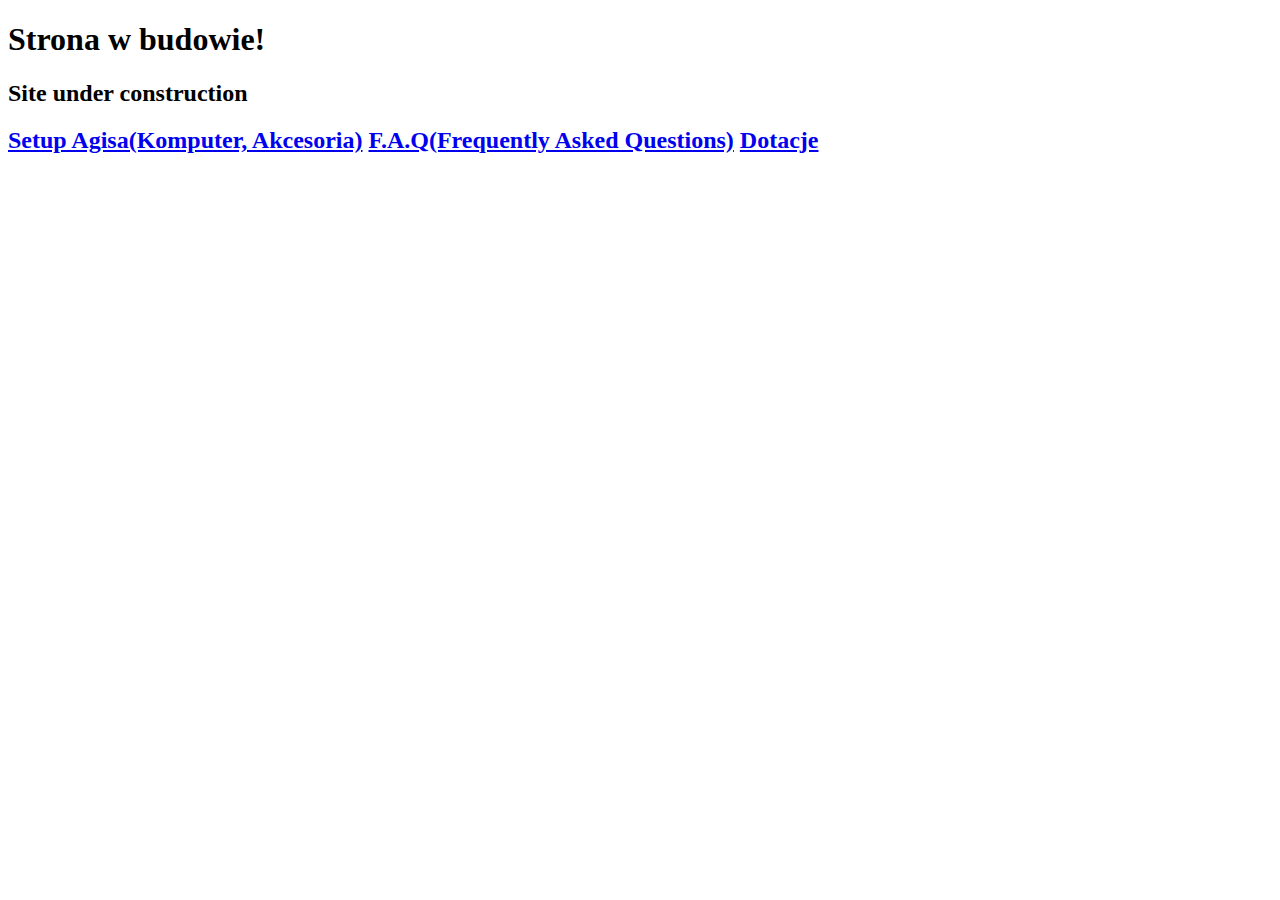
==== index.html @ 9f5d6464 "Added Random Things" ====
<!DOCTYPE HTML>

<h1>Strona w budowie!</h1>
<h2>Site under construction<h2>


<a href="http://theagis.com/setup">Setup Agisa(Komputer, Akcesoria)</a>
<a href="http://theagis.com/faq">F.A.Q(Frequently Asked Questions)</a>
<a href="http://theagis.com/donate">Dotacje</a>
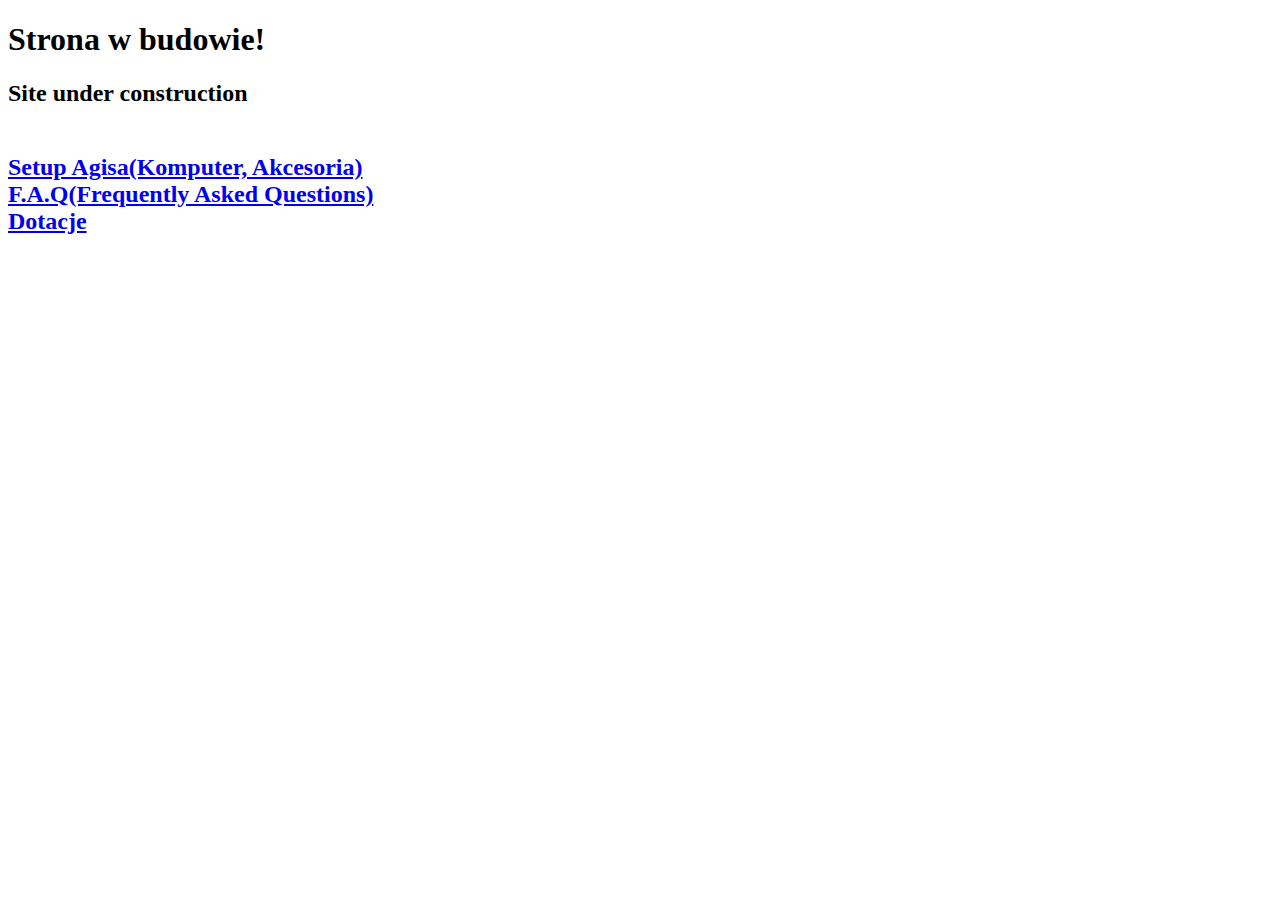
==== commit b08569ca: "testing dropdown button" ====
--- a/index.html
+++ b/index.html
@@ -3,7 +3,7 @@
 <h1>Strona w budowie!</h1>
 <h2>Site under construction<h2>
 
-
-<a href="http://theagis.com/setup">Setup Agisa(Komputer, Akcesoria)</a>
-<a href="http://theagis.com/faq">F.A.Q(Frequently Asked Questions)</a>
-<a href="http://theagis.com/donate">Dotacje</a>
+<br>
+<a href="http://theagis.com/setup">Setup Agisa(Komputer, Akcesoria)</a><br>
+<a href="http://theagis.com/faq">F.A.Q(Frequently Asked Questions)</a><br>
+<a href="http://theagis.com/donate">Dotacje</a><br>
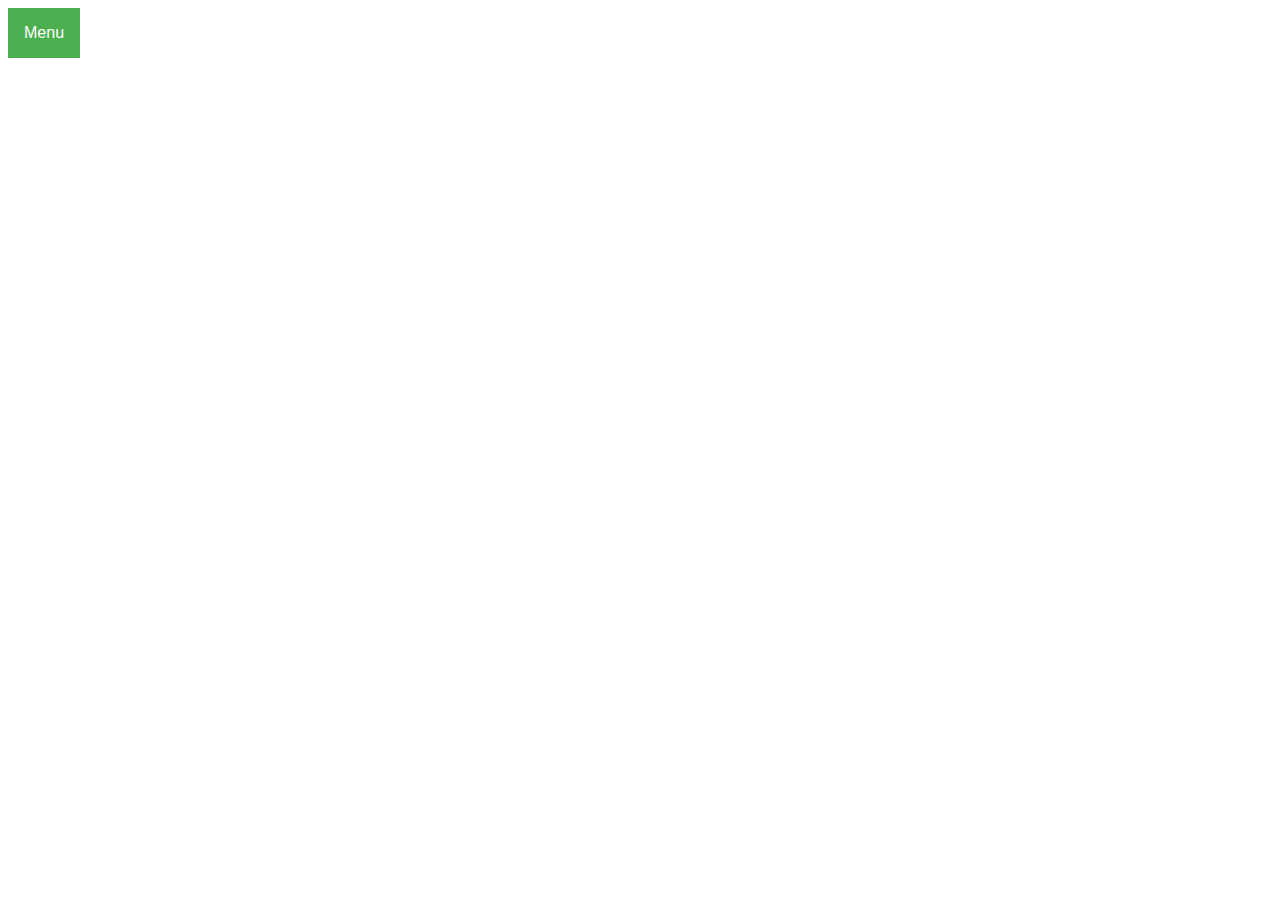
==== commit 523cf81d: "moved whole site to ssl" ====
--- a/index.html
+++ b/index.html
@@ -1,9 +1,61 @@
 <!DOCTYPE HTML>
 
-<h1>Strona w budowie!</h1>
-<h2>Site under construction<h2>
+<html>
+<head>
+<style>
+  .dropbtn {
+    background-color: #4CAF50;
+    color: white;
+    padding: 16px;
+    font-size: 16px;
+    border: none;
+    cursor: pointer;
+  }
 
-<br>
-<a href="http://theagis.com/setup">Setup Agisa(Komputer, Akcesoria)</a><br>
-<a href="http://theagis.com/faq">F.A.Q(Frequently Asked Questions)</a><br>
-<a href="http://theagis.com/donate">Dotacje</a><br>
+  .dropdown {
+    position: relative;
+    display: inline-block;
+  }
+  .dropdown-content {
+    display: none;
+    position: absolute;
+    background-color: #f9f9f9;
+    min-width: 16px;
+    box-shadow: 0px 8px 16px 0px rgba(0, 0, 0, 0.2)
+  }
+  .dropdown-content a {
+    color: black;
+    padding: 12px 16px;
+    text-decoration: none;
+    display: block;
+
+  }
+  .dropdown-content a:hover {
+    background-color: #f1f1f1;
+  }
+  .dropdown:hover .dropdown-content {
+    display: block;
+  }
+  .display:hover .dropbtn {
+    background-color: #3e8e41;
+  }
+
+</style>
+</head>
+
+
+<body>
+<div class="dropdown">
+  <button class="dropbtn">Menu</button>
+  <div class="dropdown-content">
+    <a href="https://theagis.com">Homepage</a>
+    <a href="https://theagis.com/faq">F.A.Q</a>
+    <a href="https://theagis.com/donate">Dotacje</a>
+  <h1>Strona w budowie!</h1>
+  <h2>Site under construction<h2>
+  <br>
+  <a href="https://theagis.com/setup">Setup Agisa(Komputer, Akcesoria)</a><br>
+  <a href="https://theagis.com/faq">F.A.Q(Frequently Asked Questions)</a><br>
+  <a href="https://theagis.com/donate">Dotacje</a><br>
+</body>
+</html>
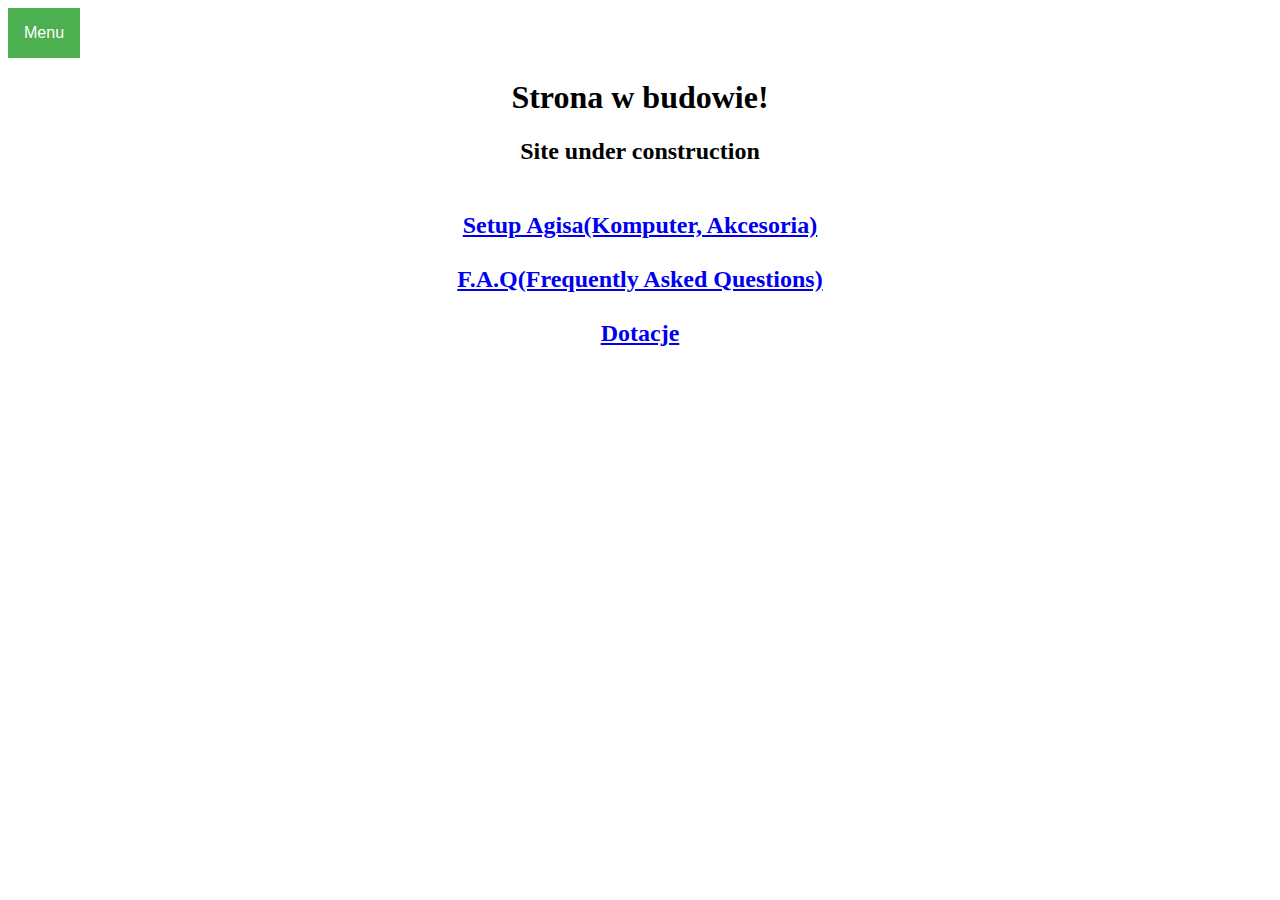
==== commit bba99ed4: "added dropdown button to all important sites" ====
--- a/index.html
+++ b/index.html
@@ -51,11 +51,13 @@
     <a href="https://theagis.com">Homepage</a>
     <a href="https://theagis.com/faq">F.A.Q</a>
     <a href="https://theagis.com/donate">Dotacje</a>
-  <h1>Strona w budowie!</h1>
-  <h2>Site under construction<h2>
+  </div>
+</div>
+  <center><h1>Strona w budowie!</center></h1>
+  <center><h2>Site under construction</center><h2>
   <br>
-  <a href="https://theagis.com/setup">Setup Agisa(Komputer, Akcesoria)</a><br>
-  <a href="https://theagis.com/faq">F.A.Q(Frequently Asked Questions)</a><br>
-  <a href="https://theagis.com/donate">Dotacje</a><br>
+  <center><a href="https://theagis.com/setup">Setup Agisa(Komputer, Akcesoria)</center></a><br>
+  <center><a href="https://theagis.com/faq">F.A.Q(Frequently Asked Questions)</center></a><br>
+  <center><a href="https://theagis.com/donate">Dotacje</center></a><br>
 </body>
 </html>
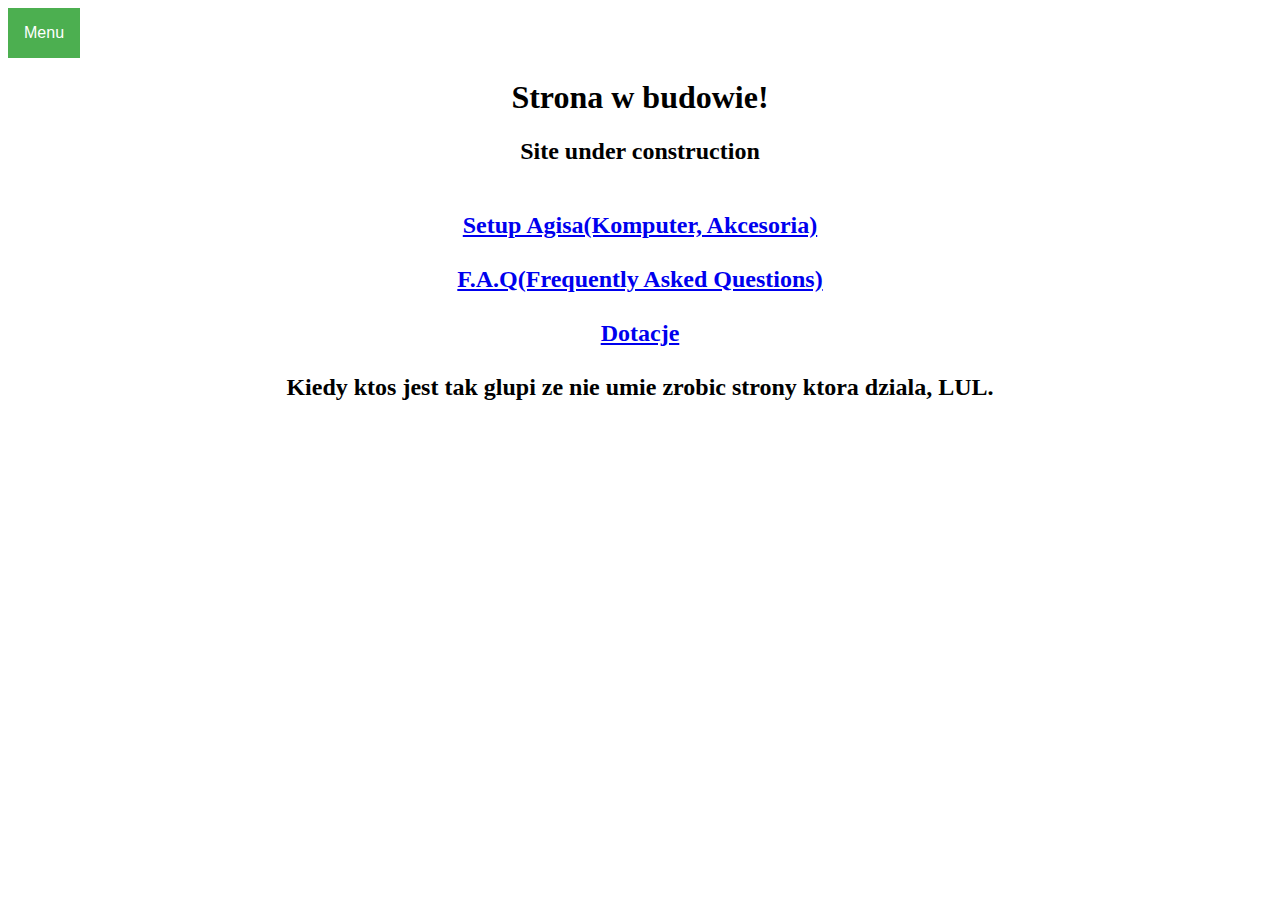
==== commit 496e6ff1: "added random things" ====
--- a/index.html
+++ b/index.html
@@ -2,6 +2,7 @@
 
 <html>
 <head>
+<link rel="Stylesheet" type="text/css" href="css/dropdown.css" />
 <style>
   .dropbtn {
     background-color: #4CAF50;
@@ -48,7 +49,7 @@
 <div class="dropdown">
   <button class="dropbtn">Menu</button>
   <div class="dropdown-content">
-    <a href="https://theagis.com">Homepage</a>
+    <a href="https://theagis.com/setup">Setup</a>
     <a href="https://theagis.com/faq">F.A.Q</a>
     <a href="https://theagis.com/donate">Dotacje</a>
   </div>
@@ -59,5 +60,10 @@
   <center><a href="https://theagis.com/setup">Setup Agisa(Komputer, Akcesoria)</center></a><br>
   <center><a href="https://theagis.com/faq">F.A.Q(Frequently Asked Questions)</center></a><br>
   <center><a href="https://theagis.com/donate">Dotacje</center></a><br>
+
+<footer>
+  <center>Kiedy ktos jest tak glupi ze nie umie zrobic strony ktora dziala, LUL.</center>
+</footer>
+
 </body>
 </html>
--- a/css/dropdown.css
+++ b/css/dropdown.css
@@ -0,0 +1,11 @@
+
+
+.dropdown {
+      width: 100
+}
+.dropbtn {
+      width: 100
+}
+.dropdown-content {
+      width: 100
+}
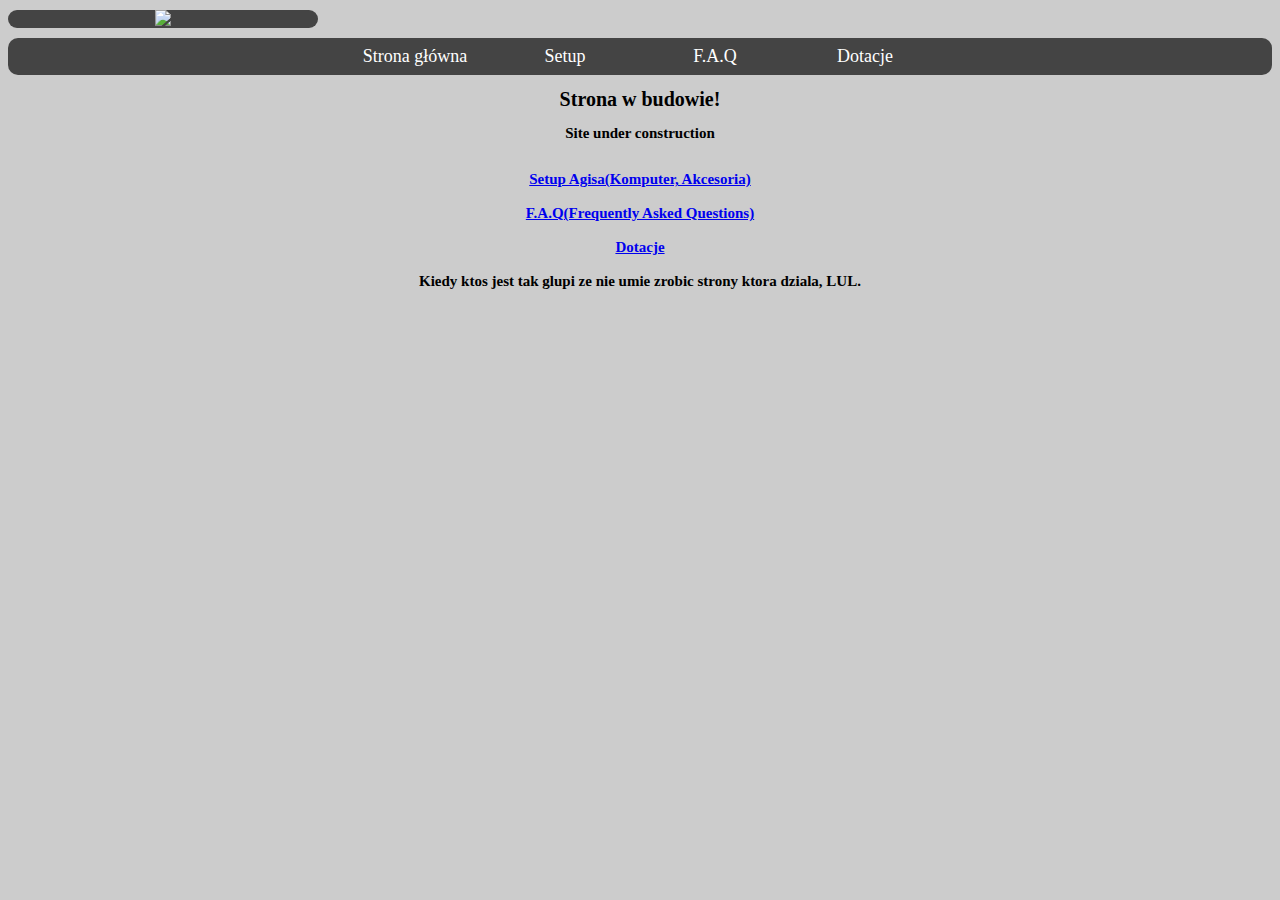
==== commit 91a0d1df: "Try this weed m8" ====
--- a/index.html
+++ b/index.html
@@ -1,59 +1,64 @@
 <!DOCTYPE HTML>
+<html lang="pl">
+<html>
+	<head>
 
-<html>
-<head>
-<link rel="Stylesheet" type="text/css" href="css/dropdown.css" />
-<style>
-  .dropbtn {
-    background-color: #4CAF50;
-    color: white;
-    padding: 16px;
-    font-size: 16px;
-    border: none;
-    cursor: pointer;
-  }
+	<title>TheAgis</title>
+	<meta charset="utf-8" />
 
-  .dropdown {
-    position: relative;
-    display: inline-block;
-  }
-  .dropdown-content {
-    display: none;
-    position: absolute;
-    background-color: #f9f9f9;
-    min-width: 16px;
-    box-shadow: 0px 8px 16px 0px rgba(0, 0, 0, 0.2)
-  }
-  .dropdown-content a {
-    color: black;
-    padding: 12px 16px;
-    text-decoration: none;
-    display: block;
+	<link rel="Stylesheet" type="text/css" href="css/dropdown.css" />
+	<link rel="Stylesheet" type="text/css" href="css/style.css" />
+	<link rel="Shortcut icon" href="https://theagis.com/img/icon.ico" />
 
-  }
-  .dropdown-content a:hover {
-    background-color: #f1f1f1;
-  }
-  .dropdown:hover .dropdown-content {
-    display: block;
-  }
-  .display:hover .dropbtn {
-    background-color: #3e8e41;
-  }
+	<script src="https://ajax.googleapis.com/ajax/libs/jquery/3.1.0/jquery.min.js"></script>
 
-</style>
-</head>
+	<script>
+
+	$(document).ready(function() {
+	   var stickyNavTop = $('.nav').offset().top;
+
+	   var stickyNav = function(){
+	   var scrollTop = $(window).scrollTop();
+
+	   if (scrollTop > stickyNavTop) { 
+	      $('.nav').addClass('sticky');
+	   } else {
+	      $('.nav').removeClass('sticky');
+	    }
+	   };
+
+	   stickyNav();
+
+	   $(window).scroll(function() {
+	      stickyNav();
+	   });
+	   });
+
+	</script>
+
+	</head>
 
 
 <body>
-<div class="dropdown">
-  <button class="dropbtn">Menu</button>
-  <div class="dropdown-content">
-    <a href="https://theagis.com/setup">Setup</a>
-    <a href="https://theagis.com/faq">F.A.Q</a>
-    <a href="https://theagis.com/donate">Dotacje</a>
-  </div>
+
+<div class="logo"><img style="width: 300px; height: auto;" src="https://www.theagis.com/img/logo.png"/></div>
+
+<div class="nav">
+	<ol>
+		<li><a href="#">Strona główna</a></li>
+		<!-- dropdown <li><a href="#">Menu</a>
+			<ul>
+				<li><a href="https://theagis.com/faq">FAQ</a></li>
+			</ul>
+		</li> -->
+		<li><a href="https://theagis.com/setup">Setup</a></li>
+		<li><a href="https://theagis.com/faq">F.A.Q</a></li>
+		<li><a href="https://theagis.com/donate">Dotacje</a></li>
+	</ol>
+		
 </div>
+
+
   <center><h1>Strona w budowie!</center></h1>
   <center><h2>Site under construction</center><h2>
   <br>
--- a/css/style.css
+++ b/css/style.css
@@ -0,0 +1,115 @@
+html 
+{
+  font-size: 10px;
+  font-family: placeholder;
+}
+
+body
+{
+	background-image: url(http://www.theagis.com/img/bg.png);
+	background-color: #CCC;
+	background-repeat: no-repeat;
+	background-position: center;
+	background-size:cover;
+}
+
+.logo
+{
+	background-color: #444444;
+	border-radius: 10px;
+	margin: 10px 0px;
+	text-align: center;
+	width: 310px;
+}
+
+.sticky
+{
+	width: 100%;
+	position: fixed;
+	left: 0;
+	top: 0;
+	z-index: 100;
+}
+
+.nav
+{
+	text-align: center;
+	background-color: #444444;
+	border-radius: 10px;
+}
+
+ol
+{
+	padding: 0;
+	margin: 0;
+	list-style-type: none;
+	font-size: 18px;
+	height: 35px;
+	line-height: 200%;
+	display: inline-block;
+}
+
+ol a
+{
+	color: #ffffff;
+	text-decoration: none;
+	display: block;
+}
+
+ol > li
+{
+	float: left;
+	width: 150px;
+	height: 40px;
+	border-right: 1px #3ba039;
+}
+
+ol > li:first-child
+{
+	border-left: 1px #3ba039;
+}
+
+ol > li:hover
+{
+	background-color: #318230;
+	border-style: solid;
+    border-color: #44af42;
+    border-width: 0px 0px 6px 0px;
+}
+
+ol > li:hover > a
+{
+	color: #ffffff;
+}
+
+ol > li > ul
+{
+	list-style-type: none;
+	padding: 0;
+	margin: 0;
+	height: 40px;
+	display: none;
+}
+
+ol > li:hover > ul
+{
+	display: block;
+}
+
+ol > li > ul > li
+{
+	background-color:#318230;
+	position: relative;
+	z-index: 100;
+	border-top: 1px #318230;
+}
+
+ol > li > ul > li:hover
+{
+	background-color: #b5d3af;
+}
+
+ol > li > ul > li:hover > a
+{
+	color: #479637;
+}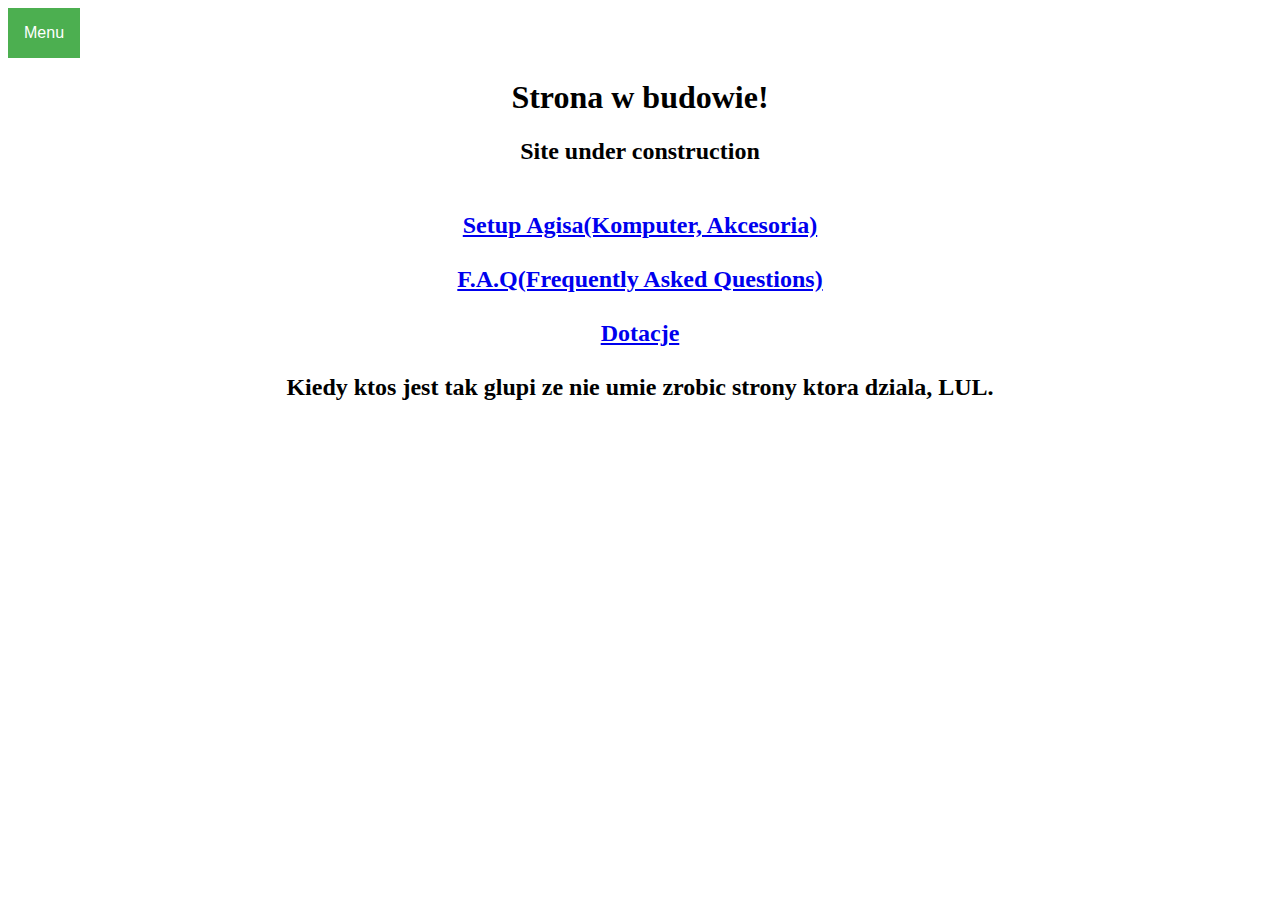
==== commit 26c2fd5e: "Revert "Try this weed m8"" ====
--- a/index.html
+++ b/index.html
@@ -1,64 +1,59 @@
 <!DOCTYPE HTML>
-<html lang="pl">
+
 <html>
-	<head>
+<head>
+<link rel="Stylesheet" type="text/css" href="css/dropdown.css" />
+<style>
+  .dropbtn {
+    background-color: #4CAF50;
+    color: white;
+    padding: 16px;
+    font-size: 16px;
+    border: none;
+    cursor: pointer;
+  }
 
-	<title>TheAgis</title>
-	<meta charset="utf-8" />
+  .dropdown {
+    position: relative;
+    display: inline-block;
+  }
+  .dropdown-content {
+    display: none;
+    position: absolute;
+    background-color: #f9f9f9;
+    min-width: 16px;
+    box-shadow: 0px 8px 16px 0px rgba(0, 0, 0, 0.2)
+  }
+  .dropdown-content a {
+    color: black;
+    padding: 12px 16px;
+    text-decoration: none;
+    display: block;
 
-	<link rel="Stylesheet" type="text/css" href="css/dropdown.css" />
-	<link rel="Stylesheet" type="text/css" href="css/style.css" />
-	<link rel="Shortcut icon" href="https://theagis.com/img/icon.ico" />
+  }
+  .dropdown-content a:hover {
+    background-color: #f1f1f1;
+  }
+  .dropdown:hover .dropdown-content {
+    display: block;
+  }
+  .display:hover .dropbtn {
+    background-color: #3e8e41;
+  }
 
-	<script src="https://ajax.googleapis.com/ajax/libs/jquery/3.1.0/jquery.min.js"></script>
-
-	<script>
-
-	$(document).ready(function() {
-	   var stickyNavTop = $('.nav').offset().top;
-
-	   var stickyNav = function(){
-	   var scrollTop = $(window).scrollTop();
-
-	   if (scrollTop > stickyNavTop) { 
-	      $('.nav').addClass('sticky');
-	   } else {
-	      $('.nav').removeClass('sticky');
-	    }
-	   };
-
-	   stickyNav();
-
-	   $(window).scroll(function() {
-	      stickyNav();
-	   });
-	   });
-
-	</script>
-
-	</head>
+</style>
+</head>
 
 
 <body>
-
-<div class="logo"><img style="width: 300px; height: auto;" src="https://www.theagis.com/img/logo.png"/></div>
-
-<div class="nav">
-	<ol>
-		<li><a href="#">Strona główna</a></li>
-		<!-- dropdown <li><a href="#">Menu</a>
-			<ul>
-				<li><a href="https://theagis.com/faq">FAQ</a></li>
-			</ul>
-		</li> -->
-		<li><a href="https://theagis.com/setup">Setup</a></li>
-		<li><a href="https://theagis.com/faq">F.A.Q</a></li>
-		<li><a href="https://theagis.com/donate">Dotacje</a></li>
-	</ol>
-		
+<div class="dropdown">
+  <button class="dropbtn">Menu</button>
+  <div class="dropdown-content">
+    <a href="https://theagis.com/setup">Setup</a>
+    <a href="https://theagis.com/faq">F.A.Q</a>
+    <a href="https://theagis.com/donate">Dotacje</a>
+  </div>
 </div>
-
-
   <center><h1>Strona w budowie!</center></h1>
   <center><h2>Site under construction</center><h2>
   <br>
